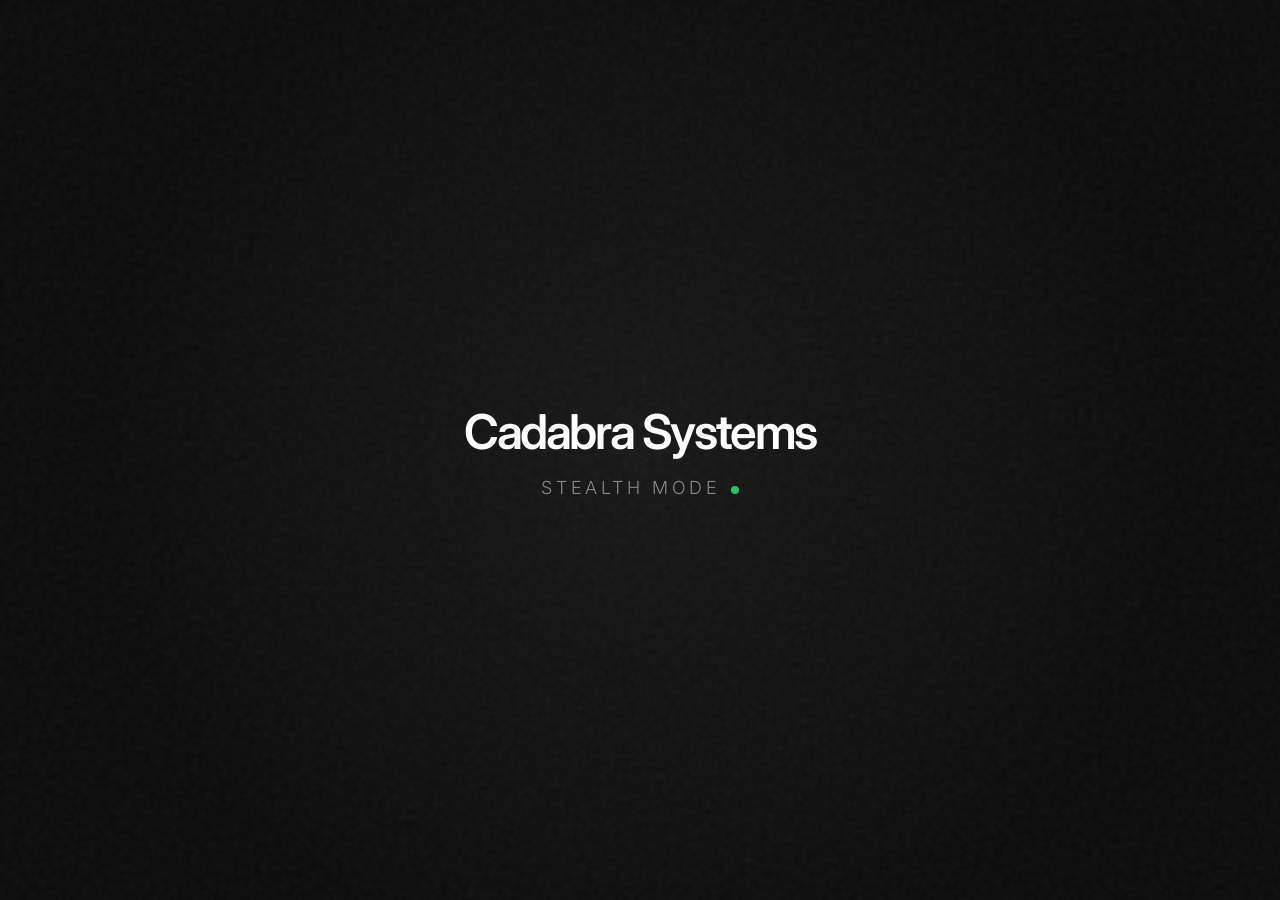
==== index.html @ e6a71d95 "init" ====
<!DOCTYPE html>
<html lang="en">
<head>
    <meta charset="UTF-8">
    <meta name="viewport" content="width=device-width, initial-scale=1.0">
    <meta name="description" content="Cadabra Systems - Stealth Mode">
    <title>Cadabra Systems</title>
    <link rel="preconnect" href="https://fonts.googleapis.com">
    <link rel="preconnect" href="https://fonts.gstatic.com" crossorigin>
    <link href="https://fonts.googleapis.com/css2?family=Inter:wght@300;400;600&display=swap" rel="stylesheet">
    <link rel="stylesheet" href="styles.css">
</head>
<body>
    <div class="container">
        <main>
            <h1 class="logo-text">Cadabra Systems</h1>
            <p class="status-text">Stealth Mode</p>
        </main>
    </div>
</body>
</html>
---- styles.css ----
:root {
    --bg-color: #0a0a0a;
    --text-primary: #ffffff;
    --text-secondary: #888888;
    --accent-glow: rgba(255, 255, 255, 0.05);
}

* {
    margin: 0;
    padding: 0;
    box-sizing: border-box;
}

body {
    background-color: var(--bg-color);
    color: var(--text-primary);
    font-family: 'Inter', -apple-system, BlinkMacSystemFont, sans-serif;
    height: 100vh;
    overflow: hidden;
    position: relative;
    -webkit-font-smoothing: antialiased;
    -moz-osx-font-smoothing: grayscale;
}

/* Subtle noise texture */
body::before {
    content: "";
    position: absolute;
    top: 0;
    left: 0;
    width: 100%;
    height: 100%;
    background-image: url("data:image/svg+xml,%3Csvg viewBox='0 0 200 200' xmlns='http://www.w3.org/2000/svg'%3E%3Cfilter id='noiseFilter'%3E%3CfeTurbulence type='fractalNoise' baseFrequency='0.65' numOctaves='3' stitchTiles='stitch'/%3E%3C/filter%3E%3Crect width='100%25' height='100%25' filter='url(%23noiseFilter)' opacity='0.05'/%3E%3C/svg%3E");
    pointer-events: none;
    z-index: 1;
}

.container {
    position: relative;
    z-index: 2;
    height: 100%;
    display: flex;
    justify-content: center;
    align-items: center;
    background: radial-gradient(circle at center, var(--accent-glow) 0%, transparent 70%);
}

main {
    text-align: center;
}

.logo-text {
    font-size: 3rem;
    font-weight: 600;
    letter-spacing: -0.05em;
    margin-bottom: 1rem;
    opacity: 0;
    transform: translateY(20px);
    animation: fadeInUp 1s cubic-bezier(0.2, 0.8, 0.2, 1) forwards;
}

.status-text {
    font-size: 1.125rem;
    color: var(--text-secondary);
    font-weight: 300;
    letter-spacing: 0.2em;
    text-transform: uppercase;
    opacity: 0;
    transform: translateY(20px);
    animation: fadeInUp 1s cubic-bezier(0.2, 0.8, 0.2, 1) 0.3s forwards;
    position: relative;
    display: inline-block;
}

/* Pulsing dot */
.status-text::after {
    content: '';
    display: inline-block;
    width: 8px;
    height: 8px;
    background-color: #22c55e;
    border-radius: 50%;
    margin-left: 10px;
    animation: pulse 2s infinite;
}

@keyframes fadeInUp {
    to {
        opacity: 1;
        transform: translateY(0);
    }
}

@keyframes pulse {
    0% {
        box-shadow: 0 0 0 0 rgba(34, 197, 94, 0.4);
    }
    70% {
        box-shadow: 0 0 0 10px rgba(34, 197, 94, 0);
    }
    100% {
        box-shadow: 0 0 0 0 rgba(34, 197, 94, 0);
    }
}

@media (max-width: 600px) {
    .logo-text {
        font-size: 2rem;
    }
    
    .status-text {
        font-size: 0.9rem;
    }
}
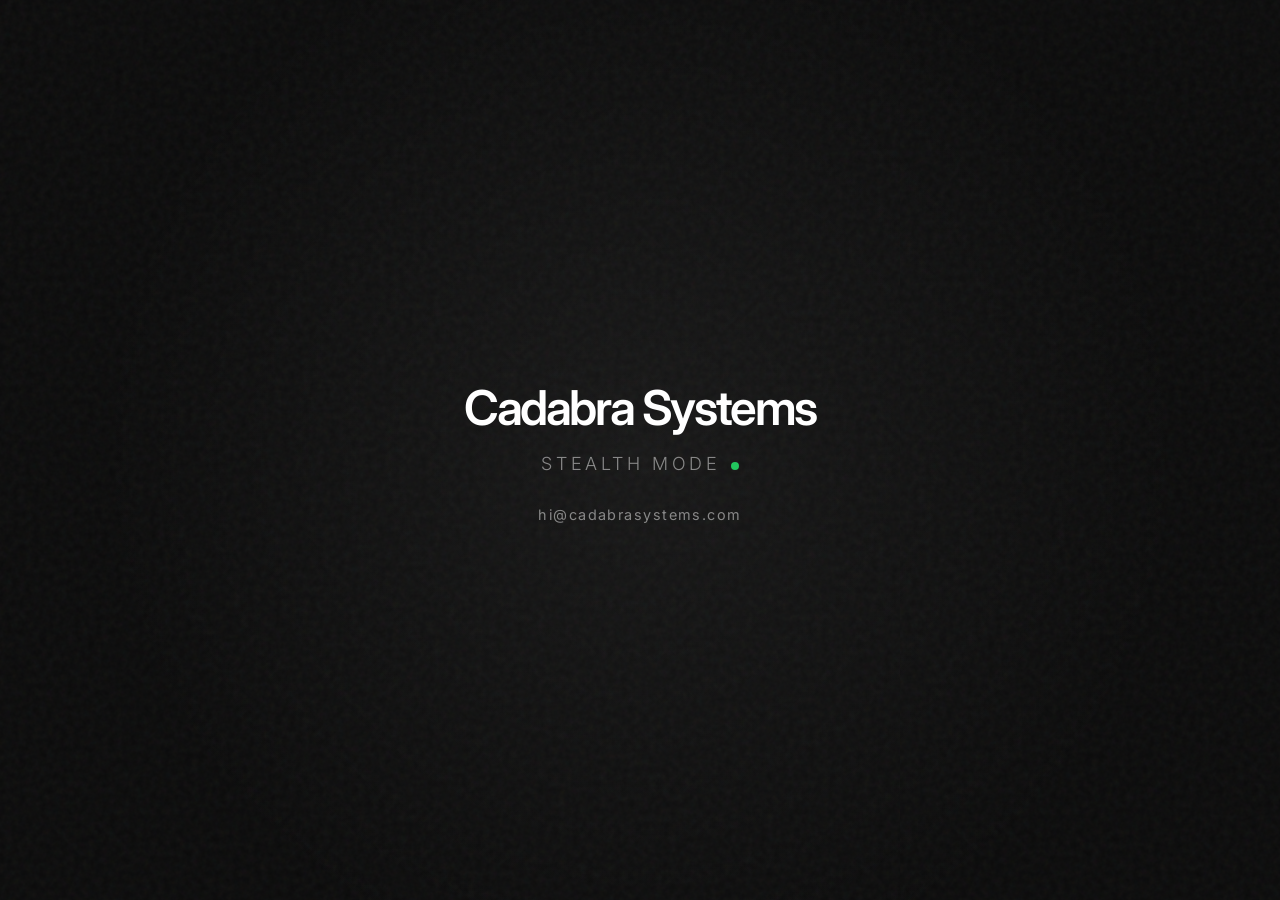
==== commit c235b3b3: "email" ====
--- a/index.html
+++ b/index.html
@@ -1,6 +1,16 @@
 <!DOCTYPE html>
 <html lang="en">
+
 <head>
+    <!-- Google tag (gtag.js) -->
+    <script async src="https://www.googletagmanager.com/gtag/js?id=G-JXCHQWPYME"></script>
+    <script>
+        window.dataLayer = window.dataLayer || [];
+        function gtag() { dataLayer.push(arguments); }
+        gtag('js', new Date());
+
+        gtag('config', 'G-JXCHQWPYME');
+    </script>
     <meta charset="UTF-8">
     <meta name="viewport" content="width=device-width, initial-scale=1.0">
     <meta name="description" content="Cadabra Systems - Stealth Mode">
@@ -10,12 +20,15 @@
     <link href="https://fonts.googleapis.com/css2?family=Inter:wght@300;400;600&display=swap" rel="stylesheet">
     <link rel="stylesheet" href="styles.css">
 </head>
+
 <body>
     <div class="container">
         <main>
             <h1 class="logo-text">Cadabra Systems</h1>
             <p class="status-text">Stealth Mode</p>
+            <a href="mailto:hi@cadabrasystems.com" class="contact-email">hi@cadabrasystems.com</a>
         </main>
     </div>
 </body>
-</html>
+
+</html>
--- a/styles.css
+++ b/styles.css
@@ -95,9 +95,11 @@
     0% {
         box-shadow: 0 0 0 0 rgba(34, 197, 94, 0.4);
     }
+
     70% {
         box-shadow: 0 0 0 10px rgba(34, 197, 94, 0);
     }
+
     100% {
         box-shadow: 0 0 0 0 rgba(34, 197, 94, 0);
     }
@@ -107,8 +109,25 @@
     .logo-text {
         font-size: 2rem;
     }
-    
+
     .status-text {
         font-size: 0.9rem;
     }
 }
+
+.contact-email {
+    display: block;
+    margin-top: 2rem;
+    color: var(--text-secondary);
+    text-decoration: none;
+    font-size: 0.9rem;
+    letter-spacing: 0.1em;
+    opacity: 0;
+    transform: translateY(20px);
+    animation: fadeInUp 1s cubic-bezier(0.2, 0.8, 0.2, 1) 0.6s forwards;
+    transition: color 0.3s ease;
+}
+
+.contact-email:hover {
+    color: var(--text-primary);
+}
